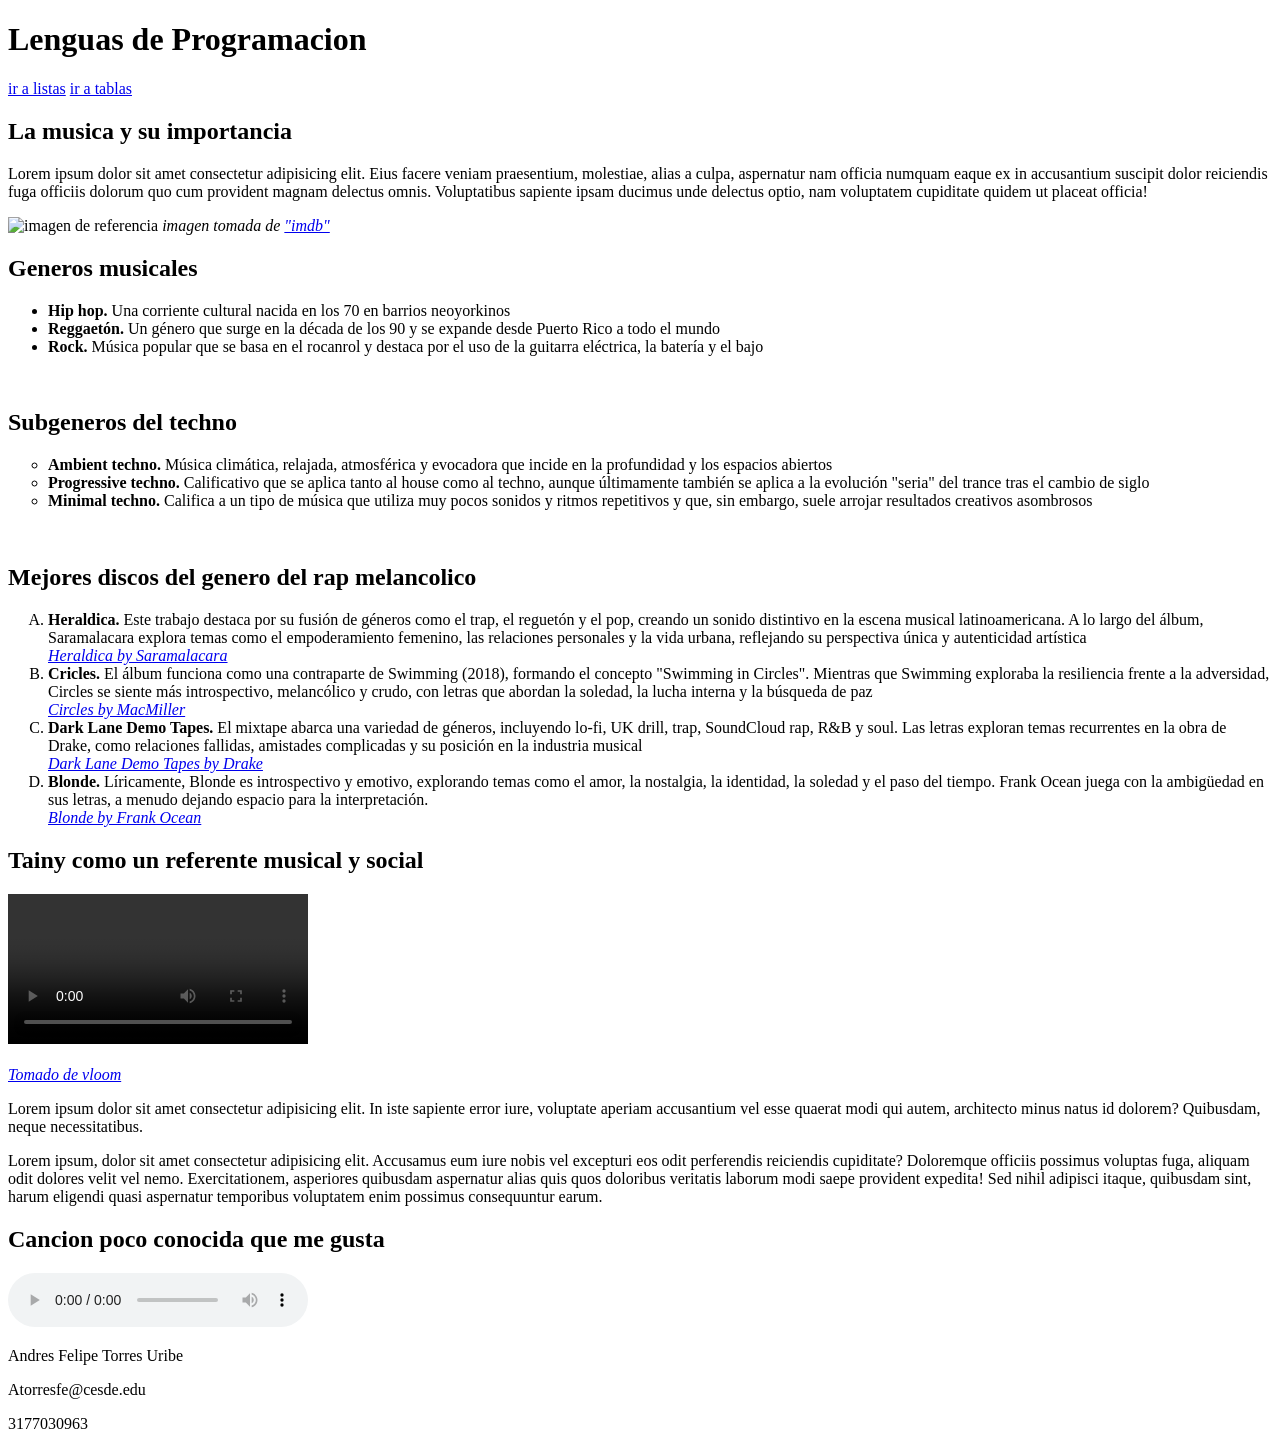
==== index.html @ 13210b8e "controls" ====
<!DOCTYPE html>
<html lang="en">
<head>
    <meta charset="UTF-8">
    <meta name="viewport" content="width=device-width, initial-scale=1.0">
    <title>Document</title>
    <link rel="stylesheet" href="styles.css">
</head>
<header>
    <h1>Lenguas de Programacion</h1>
</header>
<nav>
    <a href="listas.html">ir a listas</a>
    <a href="tablas.html">ir a tablas</a>
</nav>
<body>
        <h2>La musica y su importancia</h2>
        <p>Lorem ipsum dolor sit amet consectetur adipisicing elit. Eius facere veniam praesentium, molestiae, alias a culpa, aspernatur nam officia numquam eaque ex in accusantium suscipit dolor reiciendis fuga officiis dolorum quo cum provident magnam delectus omnis. Voluptatibus sapiente ipsam ducimus unde delectus optio, nam voluptatem cupiditate quidem ut placeat officia!</p>
        <div class="contenedor">
    <img class= "portada"src="image/soul eater.png" alt="imagen de referencia" width="500">
    <cite class= "portada">imagen tomada de <a href="https://www.imdb.com/es-es/title/tt1214085/" target="_blank"> "imdb" </a></cite>
</div>
    <h2>Generos musicales</h2>
    <ul>
        <li><strong>Hip hop. </strong>Una corriente cultural nacida en los 70 en barrios neoyorkinos</li>
        <li><strong>Reggaetón. </strong>Un género que surge en la década de los 90 y se expande desde Puerto Rico a todo el mundo </li>
        <li><strong>Rock. </strong>Música popular que se basa en el rocanrol y destaca por el uso de la guitarra eléctrica, la batería y el bajo</li>
    </ul>
    <br>
    <h2>Subgeneros del techno</h2>
    <ul type="circle">
        <li><strong>Ambient techno. </strong>Música climática, relajada, atmosférica y evocadora que incide en la profundidad y los espacios abiertos</li>
        <li><strong>Progressive techno. </strong>Calificativo que se aplica tanto al house como al techno, aunque últimamente también se aplica a la evolución "seria" del trance tras el cambio de siglo</li>
        <li><strong>Minimal techno. </strong>Califica a un tipo de música que utiliza muy pocos sonidos y ritmos repetitivos y que, sin embargo, suele arrojar resultados creativos asombrosos</li>
    </ul>
    <br>
    <h2>Mejores discos del genero del rap melancolico</h2>
    <ol type="A">
        <li><strong>Heraldica. </strong>Este trabajo destaca por su fusión de géneros como el trap, el reguetón y el pop, creando un sonido distintivo en la escena musical latinoamericana. A lo largo del álbum, Saramalacara explora temas como el empoderamiento femenino, las relaciones personales y la vida urbana, reflejando su perspectiva única y autenticidad artística</li>
        <cite><a href="https://open.spotify.com/intl-es/album/1llfWsTfOoTmG3vK0cdyNr" target="_blank">Heraldica by Saramalacara</a></cite>
        <li><strong>Cricles. </strong>El álbum funciona como una contraparte de Swimming (2018), formando el concepto "Swimming in Circles". Mientras que Swimming exploraba la resiliencia frente a la adversidad, Circles se siente más introspectivo, melancólico y crudo, con letras que abordan la soledad, la lucha interna y la búsqueda de paz</li>
        <cite><a href="https://open.spotify.com/intl-es/album/5sY6UIQ32GqwMLAfSNEaXb" target="_blank">Circles by MacMiller</a></cite>
        <li><strong>Dark Lane Demo Tapes. </strong>El mixtape abarca una variedad de géneros, incluyendo lo-fi, UK drill, trap, SoundCloud rap, R&B y soul. Las letras exploran temas recurrentes en la obra de Drake, como relaciones fallidas, amistades complicadas y su posición en la industria musical</li>
        <cite><a href="https://open.spotify.com/intl-es/album/6OQ9gBfg5EXeNAEwGSs6jK" target="_blank">Dark Lane Demo Tapes by Drake</a></cite>
        <li><strong>Blonde. </strong>Líricamente, Blonde es introspectivo y emotivo, explorando temas como el amor, la nostalgia, la identidad, la soledad y el paso del tiempo. Frank Ocean juega con la ambigüedad en sus letras, a menudo dejando espacio para la interpretación.</li>
        <cite><a href="https://open.spotify.com/intl-es/album/3mH6qwIy9crq0I9YQbOuDf" target="_blank">Blonde by Frank Ocean</a></cite>
    </ol>
    <h2>Tainy como un referente musical y social</h2>
    <div class="container_video">
        <video src="video/Tainy su historia y la producción musical (EEDV).mp4" controls="" ></video>
    </div>
    <br>
    <cite><a href="https://www.youtube.com/watch?v=StdNVM72e18" target="_blank"> Tomado de vloom</a></cite>
    <br>
    <p>Lorem ipsum dolor sit amet consectetur adipisicing elit. In iste sapiente error iure, voluptate aperiam accusantium vel esse quaerat modi qui autem, architecto minus natus id dolorem? Quibusdam, neque necessitatibus.</p>
    <p>Lorem ipsum, dolor sit amet consectetur adipisicing elit. Accusamus eum iure nobis vel excepturi eos odit perferendis reiciendis cupiditate? Doloremque officiis possimus voluptas fuga, aliquam odit dolores velit vel nemo. Exercitationem, asperiores quibusdam aspernatur alias quis quos doloribus veritatis laborum modi saepe provident expedita! Sed nihil adipisci itaque, quibusdam sint, harum eligendi quasi aspernatur temporibus voluptatem enim possimus consequuntur earum.</p>
    <h2>Cancion poco conocida que me gusta</h2>
    <audio src="audio/the girl next door - ON TOP.mp3" controls="" ></audio>

</body>
<footer>
    <p>Andres Felipe Torres Uribe</p>
    <p>Atorresfe@cesde.edu</p>
    <p>3177030963</p>
</footer>
</html>
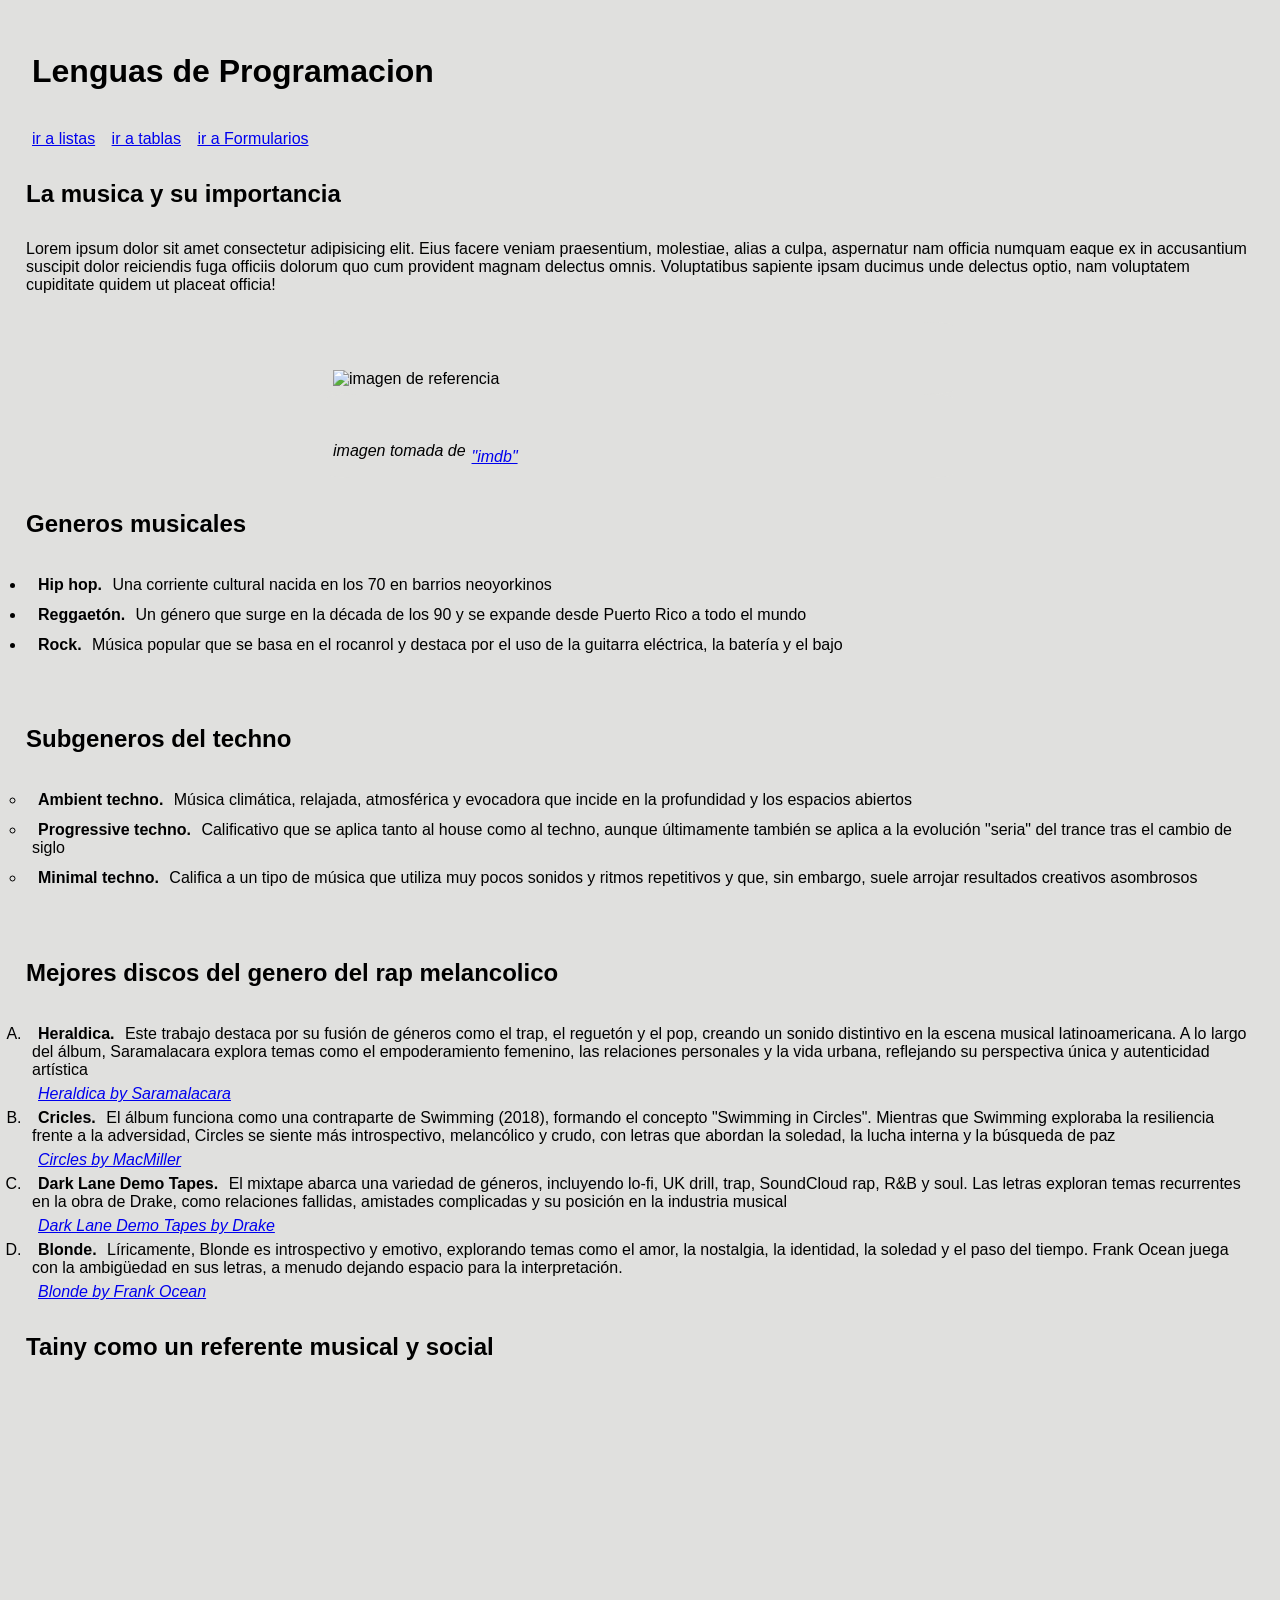
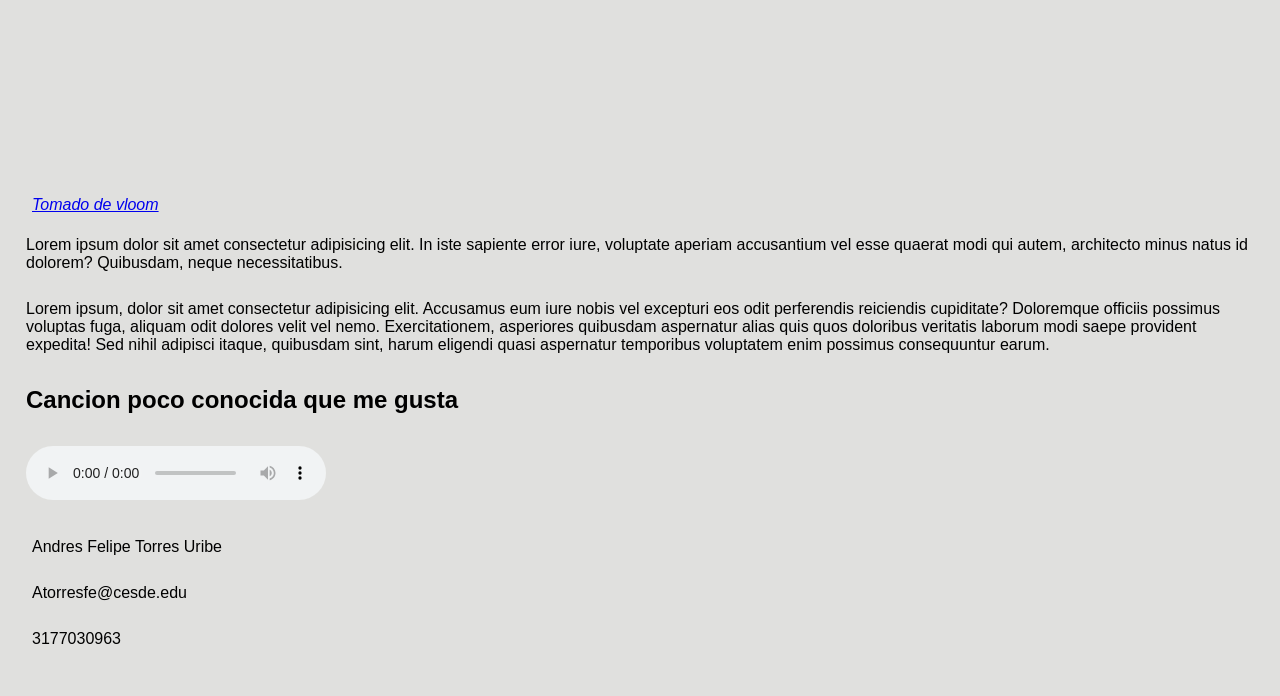
==== commit cbdf17f5: "new items" ====
--- a/index.html
+++ b/index.html
@@ -1,66 +1,176 @@
 <!DOCTYPE html>
 <html lang="en">
-<head>
-    <meta charset="UTF-8">
-    <meta name="viewport" content="width=device-width, initial-scale=1.0">
+  <head>
+    <meta charset="UTF-8" />
+    <meta name="viewport" content="width=device-width, initial-scale=1.0" />
     <title>Document</title>
-    <link rel="stylesheet" href="styles.css">
-</head>
-<header>
+    <link rel="stylesheet" href="styles/index.css" />
+  </head>
+  <header>
     <h1>Lenguas de Programacion</h1>
-</header>
-<nav>
+  </header>
+  <nav>
     <a href="listas.html">ir a listas</a>
     <a href="tablas.html">ir a tablas</a>
-</nav>
-<body>
-        <h2>La musica y su importancia</h2>
-        <p>Lorem ipsum dolor sit amet consectetur adipisicing elit. Eius facere veniam praesentium, molestiae, alias a culpa, aspernatur nam officia numquam eaque ex in accusantium suscipit dolor reiciendis fuga officiis dolorum quo cum provident magnam delectus omnis. Voluptatibus sapiente ipsam ducimus unde delectus optio, nam voluptatem cupiditate quidem ut placeat officia!</p>
-        <div class="contenedor">
-    <img class= "portada"src="image/soul eater.png" alt="imagen de referencia" width="500">
-    <cite class= "portada">imagen tomada de <a href="https://www.imdb.com/es-es/title/tt1214085/" target="_blank"> "imdb" </a></cite>
-</div>
+    <a href="Formularios.html">ir a Formularios</a>
+  </nav>
+  <body>
+    <h2>La musica y su importancia</h2>
+    <p>
+      Lorem ipsum dolor sit amet consectetur adipisicing elit. Eius facere
+      veniam praesentium, molestiae, alias a culpa, aspernatur nam officia
+      numquam eaque ex in accusantium suscipit dolor reiciendis fuga officiis
+      dolorum quo cum provident magnam delectus omnis. Voluptatibus sapiente
+      ipsam ducimus unde delectus optio, nam voluptatem cupiditate quidem ut
+      placeat officia!
+    </p>
+    <div class="contenedor">
+      <img
+        class="portada"
+        src="image/soul eater.png"
+        alt="imagen de referencia"
+        width="500"
+      />
+      <cite class="portada"
+        >imagen tomada de
+        <a href="https://www.imdb.com/es-es/title/tt1214085/" target="_blank">
+          "imdb"
+        </a></cite
+      >
+    </div>
     <h2>Generos musicales</h2>
     <ul>
-        <li><strong>Hip hop. </strong>Una corriente cultural nacida en los 70 en barrios neoyorkinos</li>
-        <li><strong>Reggaetón. </strong>Un género que surge en la década de los 90 y se expande desde Puerto Rico a todo el mundo </li>
-        <li><strong>Rock. </strong>Música popular que se basa en el rocanrol y destaca por el uso de la guitarra eléctrica, la batería y el bajo</li>
+      <li>
+        <strong>Hip hop. </strong>Una corriente cultural nacida en los 70 en
+        barrios neoyorkinos
+      </li>
+      <li>
+        <strong>Reggaetón. </strong>Un género que surge en la década de los 90 y
+        se expande desde Puerto Rico a todo el mundo
+      </li>
+      <li>
+        <strong>Rock. </strong>Música popular que se basa en el rocanrol y
+        destaca por el uso de la guitarra eléctrica, la batería y el bajo
+      </li>
     </ul>
-    <br>
+    <br />
     <h2>Subgeneros del techno</h2>
     <ul type="circle">
-        <li><strong>Ambient techno. </strong>Música climática, relajada, atmosférica y evocadora que incide en la profundidad y los espacios abiertos</li>
-        <li><strong>Progressive techno. </strong>Calificativo que se aplica tanto al house como al techno, aunque últimamente también se aplica a la evolución "seria" del trance tras el cambio de siglo</li>
-        <li><strong>Minimal techno. </strong>Califica a un tipo de música que utiliza muy pocos sonidos y ritmos repetitivos y que, sin embargo, suele arrojar resultados creativos asombrosos</li>
+      <li>
+        <strong>Ambient techno. </strong>Música climática, relajada, atmosférica
+        y evocadora que incide en la profundidad y los espacios abiertos
+      </li>
+      <li>
+        <strong>Progressive techno. </strong>Calificativo que se aplica tanto al
+        house como al techno, aunque últimamente también se aplica a la
+        evolución "seria" del trance tras el cambio de siglo
+      </li>
+      <li>
+        <strong>Minimal techno. </strong>Califica a un tipo de música que
+        utiliza muy pocos sonidos y ritmos repetitivos y que, sin embargo, suele
+        arrojar resultados creativos asombrosos
+      </li>
     </ul>
-    <br>
+    <br />
     <h2>Mejores discos del genero del rap melancolico</h2>
     <ol type="A">
-        <li><strong>Heraldica. </strong>Este trabajo destaca por su fusión de géneros como el trap, el reguetón y el pop, creando un sonido distintivo en la escena musical latinoamericana. A lo largo del álbum, Saramalacara explora temas como el empoderamiento femenino, las relaciones personales y la vida urbana, reflejando su perspectiva única y autenticidad artística</li>
-        <cite><a href="https://open.spotify.com/intl-es/album/1llfWsTfOoTmG3vK0cdyNr" target="_blank">Heraldica by Saramalacara</a></cite>
-        <li><strong>Cricles. </strong>El álbum funciona como una contraparte de Swimming (2018), formando el concepto "Swimming in Circles". Mientras que Swimming exploraba la resiliencia frente a la adversidad, Circles se siente más introspectivo, melancólico y crudo, con letras que abordan la soledad, la lucha interna y la búsqueda de paz</li>
-        <cite><a href="https://open.spotify.com/intl-es/album/5sY6UIQ32GqwMLAfSNEaXb" target="_blank">Circles by MacMiller</a></cite>
-        <li><strong>Dark Lane Demo Tapes. </strong>El mixtape abarca una variedad de géneros, incluyendo lo-fi, UK drill, trap, SoundCloud rap, R&B y soul. Las letras exploran temas recurrentes en la obra de Drake, como relaciones fallidas, amistades complicadas y su posición en la industria musical</li>
-        <cite><a href="https://open.spotify.com/intl-es/album/6OQ9gBfg5EXeNAEwGSs6jK" target="_blank">Dark Lane Demo Tapes by Drake</a></cite>
-        <li><strong>Blonde. </strong>Líricamente, Blonde es introspectivo y emotivo, explorando temas como el amor, la nostalgia, la identidad, la soledad y el paso del tiempo. Frank Ocean juega con la ambigüedad en sus letras, a menudo dejando espacio para la interpretación.</li>
-        <cite><a href="https://open.spotify.com/intl-es/album/3mH6qwIy9crq0I9YQbOuDf" target="_blank">Blonde by Frank Ocean</a></cite>
+      <li>
+        <strong>Heraldica. </strong>Este trabajo destaca por su fusión de
+        géneros como el trap, el reguetón y el pop, creando un sonido distintivo
+        en la escena musical latinoamericana. A lo largo del álbum, Saramalacara
+        explora temas como el empoderamiento femenino, las relaciones personales
+        y la vida urbana, reflejando su perspectiva única y autenticidad
+        artística
+      </li>
+      <cite
+        ><a
+          href="https://open.spotify.com/intl-es/album/1llfWsTfOoTmG3vK0cdyNr"
+          target="_blank"
+          >Heraldica by Saramalacara</a
+        ></cite
+      >
+      <li>
+        <strong>Cricles. </strong>El álbum funciona como una contraparte de
+        Swimming (2018), formando el concepto "Swimming in Circles". Mientras
+        que Swimming exploraba la resiliencia frente a la adversidad, Circles se
+        siente más introspectivo, melancólico y crudo, con letras que abordan la
+        soledad, la lucha interna y la búsqueda de paz
+      </li>
+      <cite
+        ><a
+          href="https://open.spotify.com/intl-es/album/5sY6UIQ32GqwMLAfSNEaXb"
+          target="_blank"
+          >Circles by MacMiller</a
+        ></cite
+      >
+      <li>
+        <strong>Dark Lane Demo Tapes. </strong>El mixtape abarca una variedad de
+        géneros, incluyendo lo-fi, UK drill, trap, SoundCloud rap, R&B y soul.
+        Las letras exploran temas recurrentes en la obra de Drake, como
+        relaciones fallidas, amistades complicadas y su posición en la industria
+        musical
+      </li>
+      <cite
+        ><a
+          href="https://open.spotify.com/intl-es/album/6OQ9gBfg5EXeNAEwGSs6jK"
+          target="_blank"
+          >Dark Lane Demo Tapes by Drake</a
+        ></cite
+      >
+      <li>
+        <strong>Blonde. </strong>Líricamente, Blonde es introspectivo y emotivo,
+        explorando temas como el amor, la nostalgia, la identidad, la soledad y
+        el paso del tiempo. Frank Ocean juega con la ambigüedad en sus letras, a
+        menudo dejando espacio para la interpretación.
+      </li>
+      <cite
+        ><a
+          href="https://open.spotify.com/intl-es/album/3mH6qwIy9crq0I9YQbOuDf"
+          target="_blank"
+          >Blonde by Frank Ocean</a
+        ></cite
+      >
     </ol>
-    <h2>Tainy como un referente musical y social</h2>
+    <h2 class="title">Tainy como un referente musical y social</h2>
     <div class="container_video">
-        <video src="video/Tainy su historia y la producción musical (EEDV).mp4" controls="" ></video>
+      <iframe
+        width="560"
+        height="315"
+        src="https://www.youtube.com/embed/StdNVM72e18?si=xuGt9xwPJjasoY1l"
+        title="YouTube video player"
+        frameborder="0"
+        allow="accelerometer; autoplay; clipboard-write; encrypted-media; gyroscope; picture-in-picture; web-share"
+        referrerpolicy="strict-origin-when-cross-origin"
+        allowfullscreen
+      ></iframe>
     </div>
-    <br>
-    <cite><a href="https://www.youtube.com/watch?v=StdNVM72e18" target="_blank"> Tomado de vloom</a></cite>
-    <br>
-    <p>Lorem ipsum dolor sit amet consectetur adipisicing elit. In iste sapiente error iure, voluptate aperiam accusantium vel esse quaerat modi qui autem, architecto minus natus id dolorem? Quibusdam, neque necessitatibus.</p>
-    <p>Lorem ipsum, dolor sit amet consectetur adipisicing elit. Accusamus eum iure nobis vel excepturi eos odit perferendis reiciendis cupiditate? Doloremque officiis possimus voluptas fuga, aliquam odit dolores velit vel nemo. Exercitationem, asperiores quibusdam aspernatur alias quis quos doloribus veritatis laborum modi saepe provident expedita! Sed nihil adipisci itaque, quibusdam sint, harum eligendi quasi aspernatur temporibus voluptatem enim possimus consequuntur earum.</p>
+    <br />
+    <cite
+      ><a href="https://www.youtube.com/watch?v=StdNVM72e18" target="_blank">
+        Tomado de vloom</a
+      ></cite
+    >
+    <br />
+    <p>
+      Lorem ipsum dolor sit amet consectetur adipisicing elit. In iste sapiente
+      error iure, voluptate aperiam accusantium vel esse quaerat modi qui autem,
+      architecto minus natus id dolorem? Quibusdam, neque necessitatibus.
+    </p>
+    <p>
+      Lorem ipsum, dolor sit amet consectetur adipisicing elit. Accusamus eum
+      iure nobis vel excepturi eos odit perferendis reiciendis cupiditate?
+      Doloremque officiis possimus voluptas fuga, aliquam odit dolores velit vel
+      nemo. Exercitationem, asperiores quibusdam aspernatur alias quis quos
+      doloribus veritatis laborum modi saepe provident expedita! Sed nihil
+      adipisci itaque, quibusdam sint, harum eligendi quasi aspernatur
+      temporibus voluptatem enim possimus consequuntur earum.
+    </p>
     <h2>Cancion poco conocida que me gusta</h2>
-    <audio src="audio/the girl next door - ON TOP.mp3" controls="" ></audio>
-
-</body>
-<footer>
+    <audio src="audio/the girl next door - ON TOP.mp3" controls=""></audio>
+  </body>
+  <footer>
     <p>Andres Felipe Torres Uribe</p>
     <p>Atorresfe@cesde.edu</p>
     <p>3177030963</p>
-</footer>
-</html>+  </footer>
+</html>
--- a/styles/index.css
+++ b/styles/index.css
@@ -0,0 +1,40 @@
+* {
+    background-color: #e0e0de;
+    padding: 6px;
+    font-family: sans-serif;
+}
+
+table {
+    width: 40%;
+    border-collapse: collapse;
+    margin-left: auto;
+    margin-right: auto;
+}
+caption{
+    font-size: 14px;
+    color: #4682B4;
+}
+thead {
+    font-size: 14px;
+    background-color: #8facc8;
+    font-weight: bold;
+    color: #fff;
+    }
+th, td {
+    border: 1px solid black;
+    padding: 15px;
+}
+.portada{
+    width: 50%;
+    display: flex;
+    border-collapse: collapse;
+    border-radius: 5%;
+    padding-top: 3rem;
+    margin-left: auto;
+    margin-right: auto;
+}
+.container_video{
+    justify-content:center ;
+    display: flex;  
+    padding: 2rem;
+}
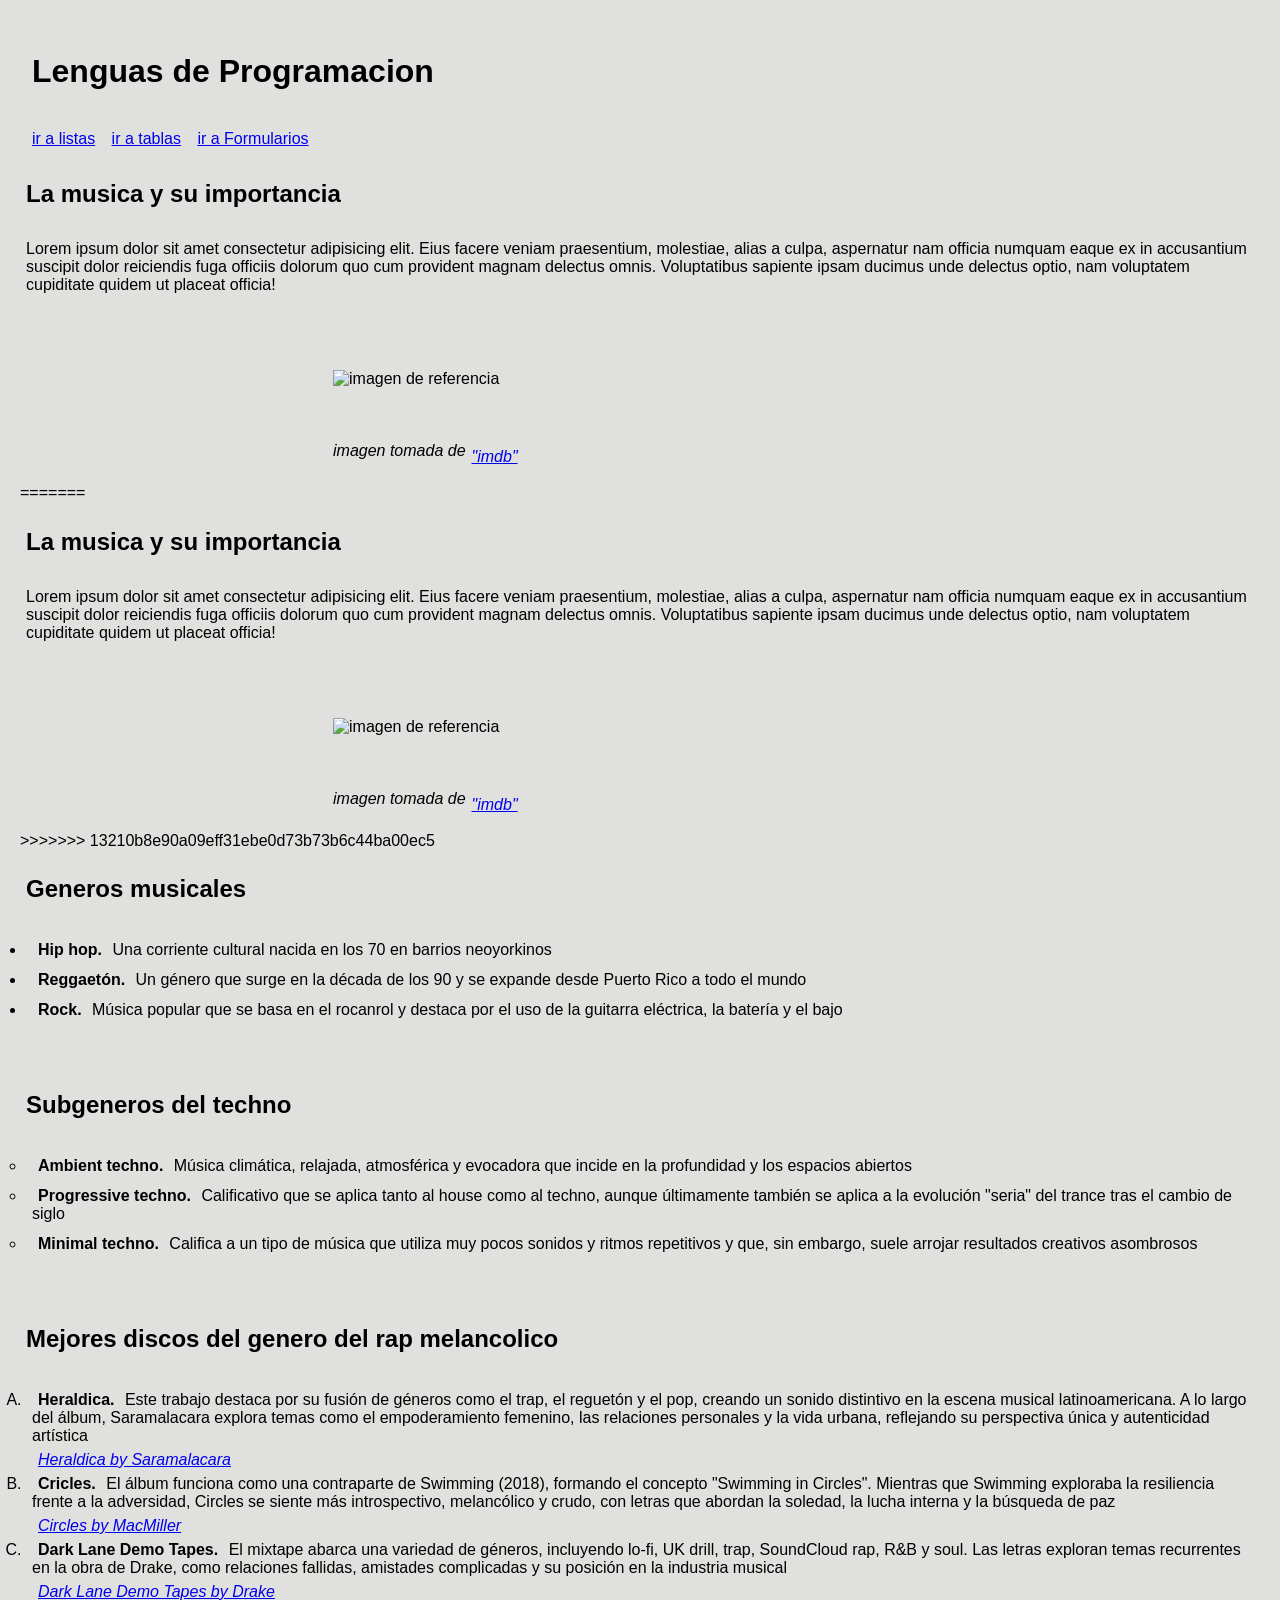
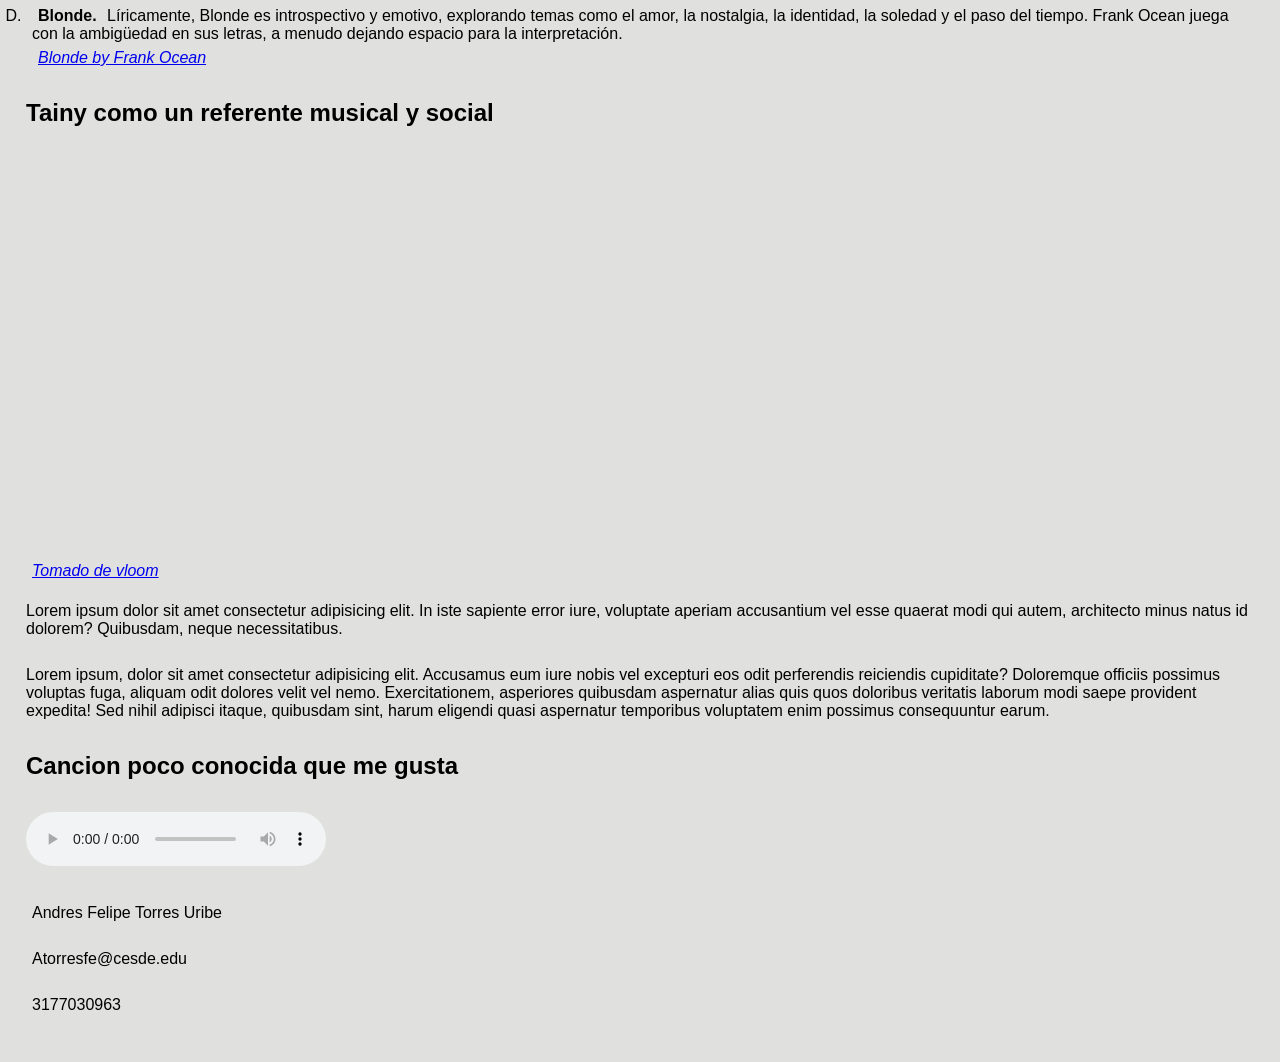
==== commit f11ab938: "Merge branch 'shioran-my_branch' of https://github.com/Chala-java/Html-basics_Taller into shioran-my" ====
--- a/index.html
+++ b/index.html
@@ -38,6 +38,16 @@
         </a></cite
       >
     </div>
+=======
+</nav>
+<body>
+        <h2>La musica y su importancia</h2>
+        <p>Lorem ipsum dolor sit amet consectetur adipisicing elit. Eius facere veniam praesentium, molestiae, alias a culpa, aspernatur nam officia numquam eaque ex in accusantium suscipit dolor reiciendis fuga officiis dolorum quo cum provident magnam delectus omnis. Voluptatibus sapiente ipsam ducimus unde delectus optio, nam voluptatem cupiditate quidem ut placeat officia!</p>
+        <div class="contenedor">
+    <img class= "portada"src="image/soul eater.png" alt="imagen de referencia" width="500">
+    <cite class= "portada">imagen tomada de <a href="https://www.imdb.com/es-es/title/tt1214085/" target="_blank"> "imdb" </a></cite>
+</div>
+>>>>>>> 13210b8e90a09eff31ebe0d73b73b6c44ba00ec5
     <h2>Generos musicales</h2>
     <ul>
       <li>
--- a/styles/index.css
+++ b/styles/index.css
@@ -10,31 +10,37 @@
     margin-left: auto;
     margin-right: auto;
 }
-caption{
+
+caption {
     font-size: 14px;
     color: #4682B4;
 }
+
 thead {
     font-size: 14px;
     background-color: #8facc8;
     font-weight: bold;
     color: #fff;
-    }
-th, td {
+}
+
+th,
+td {
     border: 1px solid black;
     padding: 15px;
 }
-.portada{
+
+.portada {
     width: 50%;
     display: flex;
     border-collapse: collapse;
-    border-radius: 5%;
+    border-radius: 4%;
     padding-top: 3rem;
     margin-left: auto;
     margin-right: auto;
 }
-.container_video{
-    justify-content:center ;
-    display: flex;  
+
+.container_video {
+    justify-content: center;
+    display: flex;
     padding: 2rem;
 }
